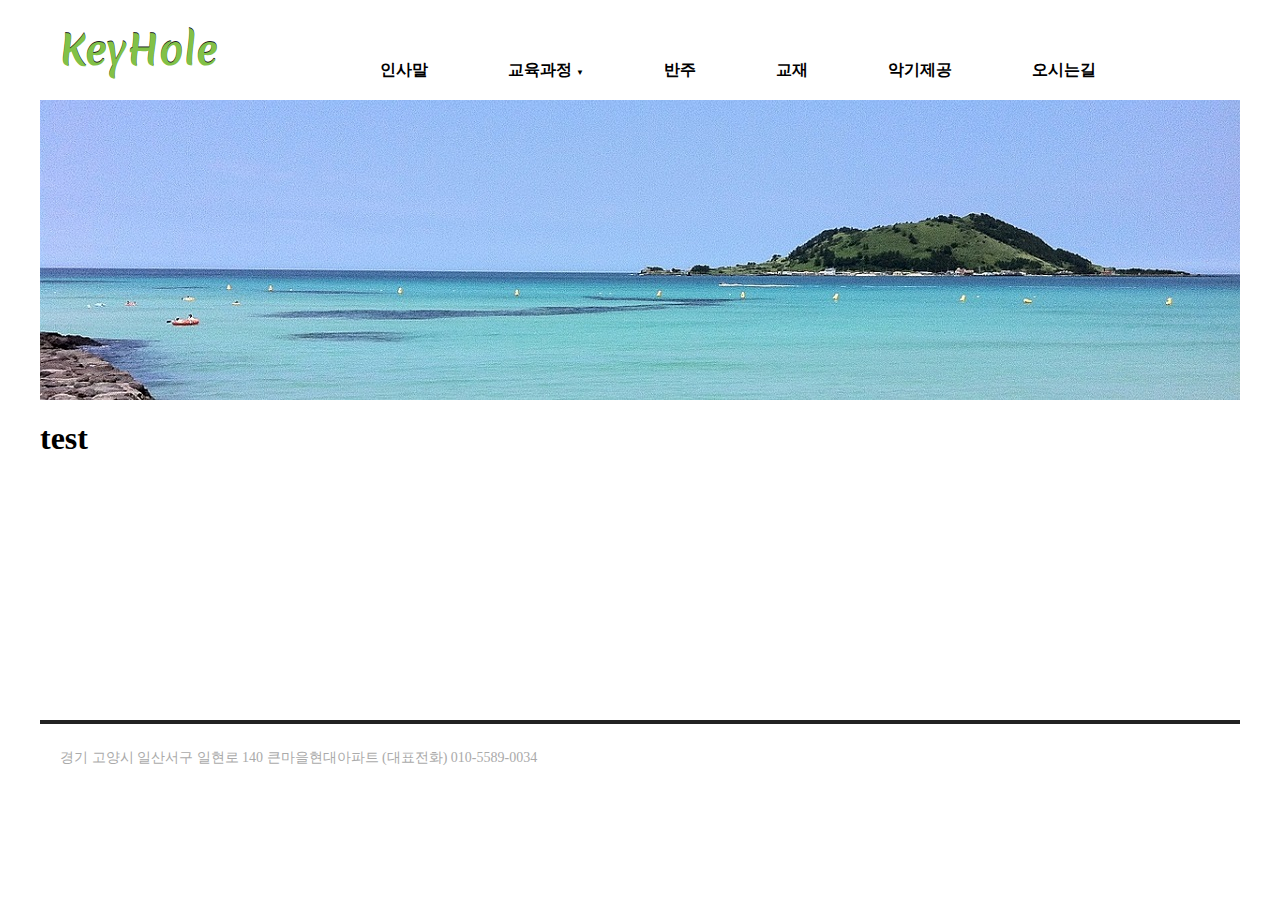
==== site-result/books.html @ 9987f352 "Add files via upload" ====
<!DOCTYPE html>
<html lang="ko">
<head>
  <meta charset="UTF-8">
  <meta name="viewport" content="width=device-width, initial-scale=1.0">
  <title>KeyHole</title>
  <link rel="stylesheet" href="css/style.css">
  <script src="js/includeHTML.js"></script>
</head>
<body>
  <div id="container">    
    <header include-html="header.html"></header>
    <div id="slideShow">
        <img src="images/photo-2.jpg" alt="">
    </div>
    <div id="contents">
      <h1>test</h1>
    </div>  
    <footer include-html="footer.html"></footer>
  </div> 

  <script src="js/slideshow.js"></script>
</body>
<script>
  includeHTML();
</script>
</html>
---- site-result/css/style.css ----
@import url('https://fonts.googleapis.com/css2?family=Merienda:wght@700&display=swap');

* {
  margin:0;   /* 마진 리셋 */
  padding:0;   /* 패딩 리셋 */
  box-sizing: border-box;   /* 박스 영역은 테두리까지 */ 
}
a {
  text-decoration:none;  /* 텍스트 링크 밑줄 없애기 */ 
}
ul {
  list-style: none;
}

#container {
  margin:0 auto;  /* 화면 중앙에 배치 */
  width:1200px;    /* 너비 */
}

/*********************************/
/* 헤더 영역 - 로고와 내비게이션 */
/*********************************/

header{
  width:100%;    /*  너비 */
  height:100px;   /* 높이 */ 
  background-color:#fff;
}

/* 로고 */
#logo{ 
  float:left;   /* 왼쪽으로 플로팅 */ 
  width:250px;   /*  너비 */ 
  height:100px;   /* 높이 */
  line-height:100px;  /* 세로로 중간에 맞춤 - 줄간격을 높이 값과 같게 */
  padding-left:20px;  /* 왼쪽에 여백 */
}
#logo h1 {
  font-family:'Merienda', cursive;
  font-weight:700;
  font-size:40px;   /* 글자 크기 */
  color:#81c147;   /* 글자 색*/
  text-shadow:0 -1px 0 #222;  /* 그림자 색 */
}

/* 내비게이션 */
nav{  
  float:right;   /* 오른쪽으로 플로팅 */
  width:900px;   /*   너비 */  
  height:100px;   /* 메뉴 영역 높이 */  
  padding-top:40px;  /* 메뉴를 아래로 내리기 위해 */  
}
#topMenu {  
  height:60px; 
}
#topMenu > li {
  float:left;  /* 메뉴 항목을 왼쪽으로 플로팅 */ 
  position: relative;  /* 서브 메뉴를 absolute로 하기 위해, 이 부분을 relative로 */  
}
#topMenu > li > a{
  display:block;  /* 링크 텍스트는 블록으로 */ 
  color:#000;  /* 글자 색 */
  font-weight:600;  /* 글자 굵기 */
  /* text-shadow:0 1px #07c;  그림자 추가 */
  padding:20px 40px;  /* 패딩 */ 
}
#topMenu > li > a > span {
  font-size : 0.5em;   /* 서브 메뉴가 있는 항목에 화살표 표시 */   
}
#topMenu > li > a:hover {
  color:#07c;  /* 마우스 오버하면 색상 바뀜 */ 
  /* text-shadow:0 -1px #07c;  글자가 너무 굵어지지 않도록 */
}

#topMenu > li > ul { /* 서브 메뉴 스타일 */
  display: none;  /* 서브 메뉴 처음에는 화면에 안 보이게 */ 
  position:absolute;  /* 서브 메뉴 포지셔닝 */ 
  width:160px;
  background:rgba(255,255,255,0.6);  /* 슬라이드 쇼 비치도록 배경 색 조절 */
  left:20px;     
  margin:0;
}
#topMenu > li > ul > li {    
  padding:10px 10px 10px 30px;   /* 서브 메뉴 항목 */
}
#topMenu > li > ul > li > a { 
  font-size:14px;   
  padding:10px;
  color:#000;  
}
#topMenu > li:hover > ul {
  display: block;  /* 메인 메뉴 항목 위로 오버하면 서브 메뉴 표시 */
  z-index:10;  /* 슬라이드 쇼에 가리지 않게 조절 */ 
}
#topMenu > li > ul > li > a:hover {
  color:#f00;  /* 서브 메뉴 마우스 오버하면 색상 바뀜 */   
} 

/********************************/
/*   이미지 슬라이드 쇼 영역    */
/********************************/

#slideShow {   
  clear:both;   /* 플로팅 해제 */
  width:100%;    /* 너비 */ 
  height:300px;   /* 높이 */ 
  overflow:hidden;   /* 영역 넘치면 감춤 */ 
  position: relative;
}
#slides {
  position: absolute;
}
#slides > img {
  width:100%;  /* 너비 */
  float:left;  /* 가로로 배치 */
}
/* 
button{
  position: absolute;
  height:100%;   위아래 가득 차게 
  top:0;
  border:none;  테두리 없이  
  padding:20px;
  background-color: transparent;  투명 배경  
  color:#000;  화살표 색은 검정 
  font-weight:800;   굵게 
  font-size: 24px;   화살표 크기 
  opacity: 0.5;   반투명  
}
#prev {
  left:0;   왼쪽으로 붙여서 
}
#next {
  right:0;   오른쪽으로 붙여서 
}
button:hover {
  background-color:#222;   짙은 회색 배경 
  color:#fff;    흰색 화살표  
  opacity:0.6;    불투명도를 조금 높임 
  cursor:pointer;   커서 모양을 포인터로 
}
button:focus {
  outline:0;   아웃트라인 없앰 
} */


/**************************************/
/*   콘텐츠 영역  - 탭 메뉴와 퀵 링크 */
/**************************************/

#contents{  
  width:100%;   /* 너비 */
  height:300px;  /* 높이 */   
  margin-top:20px;  /* 마진 추가 */
}

/* 탭 메뉴 */
#tabMenu{  
  float:left;  /* 왼쪽으로 플로팅 */ 
  width:600px;   /* 너비 */ 
  height:100%;   /* 높이 */
  margin-top:10px;  /* 탭 메뉴 위쪽에 여백 두기 */
}
#tabMenu  input[type="radio"] {
  display:none;  /* 라디오 버튼 감춤 */ 
}
#tabMenu label {  /* 탭 제목 스타일 */ 
  display:inline-block;  /* 탭들을 가로로 배치 */
  margin:0 0;  /* 마진 */ 
  padding:15px 25px;  /* 패딩 */
  font-weight:600;   /* 글자 굵기 */
  text-align: center;   /* 글자 정렬 */
  color:#aaa;  /* 글자 색 */ 
  border:1px solid transparent;  /* 테두리 */ 
}
#tabMenu label:hover {  /* 마우스 오버했을 때 탭 제목 스타일 */
  color:#222;  
  cursor:pointer;
}
#tabMenu input:checked + label {  /* 활성화된 탭 제목 스타일 */ 
  color:#b00;
  border:1px solid #ddd;
  background-color: #eee;
}

.tabContent {  /* 탭 내용 스타일 */
  display:none;
  padding:20px 0 0;
  border-top:1px solid #ddd;
}
.tabContent h2{  
  display:none; 
}

#notice ul {
  list-style: disc;
  margin-left:30px;
}
#notice ul li {
  font-size:16px;
  line-height:2.5;
}
#gallery ul li{
  display:inline;  /* 이미지 가로로 배치 */
}

#tab1:checked ~ #notice, 
#tab2:checked ~ #gallery {
  display:block;
}

/* 퀵 링크 */ 
#links{  
  float:right;   /* 오른쪽으로 플로팅 */
  width:600px;   /* 너비 */
  height:100%;   /* 높이 */
  margin-top:20px;  /* 마진 추가 */
}
#links ul{
  padding:0;  /* 패딩 */ 
  overflow: hidden;  /* 넘치는 것은 감춤 */
}
#links ul li{
  float:left;  /* 가로로 배치 */
  width:33%;  /* 1/3 크기만큼씩 */
  text-align:center;  /* 가운데 정렬 */
  margin:10px 0;  /* 마진 */
}

#links ul li a span{
  display:block;  /* 블록 레벨로 */ 
  margin:0 auto;  /* 가운데 배치 */ 
  width:150px;  /* 가로 크기 */ 
  height:150px;  /* 세로 크기 */
  border-radius:100%;  /* 테두리 둥글게. border-radius: 150px로 해도 됨 */ 
  border:1px solid #ddd;  /* 테두리 스타일 */
  line-height:150px;  /* 수직으로 중간에 오게 */ 
}

#quick-icon1 {
  background-image:url('../images/icon-1.jpg'); 
}
#quick-icon2 {
  background-image:url('../images/icon-2.jpg'); 
}
#quick-icon3 {
  background-image:url('../images/icon-3.jpg'); 
}

#links ul li a p {
  margin-top:15px;  /* 위쪽 마진 */
  font-weight:600;  /* 글자 굵기 */
  color:#666;  /* 글자 색 */
}

/******************/
/*   푸터 영역    */
/******************/

footer{   
  width:100%;   /* 너비 */
  height:100px;  /* 높이 */
  border-top:2px solid #222;
}
#bottomMenu{
  width:100%;
  height:20px;
  position:relative;  
}
#bottomMenu ul {
  margin-top:15px;  
}
#bottomMenu ul li{
  float:left;  /* 가로로 배치 */ 
  padding:5px 20px;
  border-right:1px solid #ddd;   /* 항목 오른쪽에 테두리 */ 
}
#bottomMenu ul li:last-child{
  border:none;  /* 마지막 항목에는 오른쪽 테두리 없음 */  
}
#bottomMenu ul li a, #bottomMenu ul li a:visited {  
  font-size:15px;  /* 글자 크기 */ 
  color:#666;   /* 글자 색 */ 
}
#sns {
  position:absolute;  
  right:0;  /* 오른쪽 끝에 배치 */ 
}
#sns ul li{
  border:none;  /* 테두리 없이 */
  padding:5px;   
} 
#company{
  clear:left;  /* 플로팅 해제. clear:both도 가능 */
  margin-top:25px;  /* 위쪽 마진 */
  margin-left:20px;  /* 왼쪽 마진 */ 
}
p {
  font-size:14px;  /* 글자 크기 */
  color:#aaa;    /* 글자 색*/ 
}
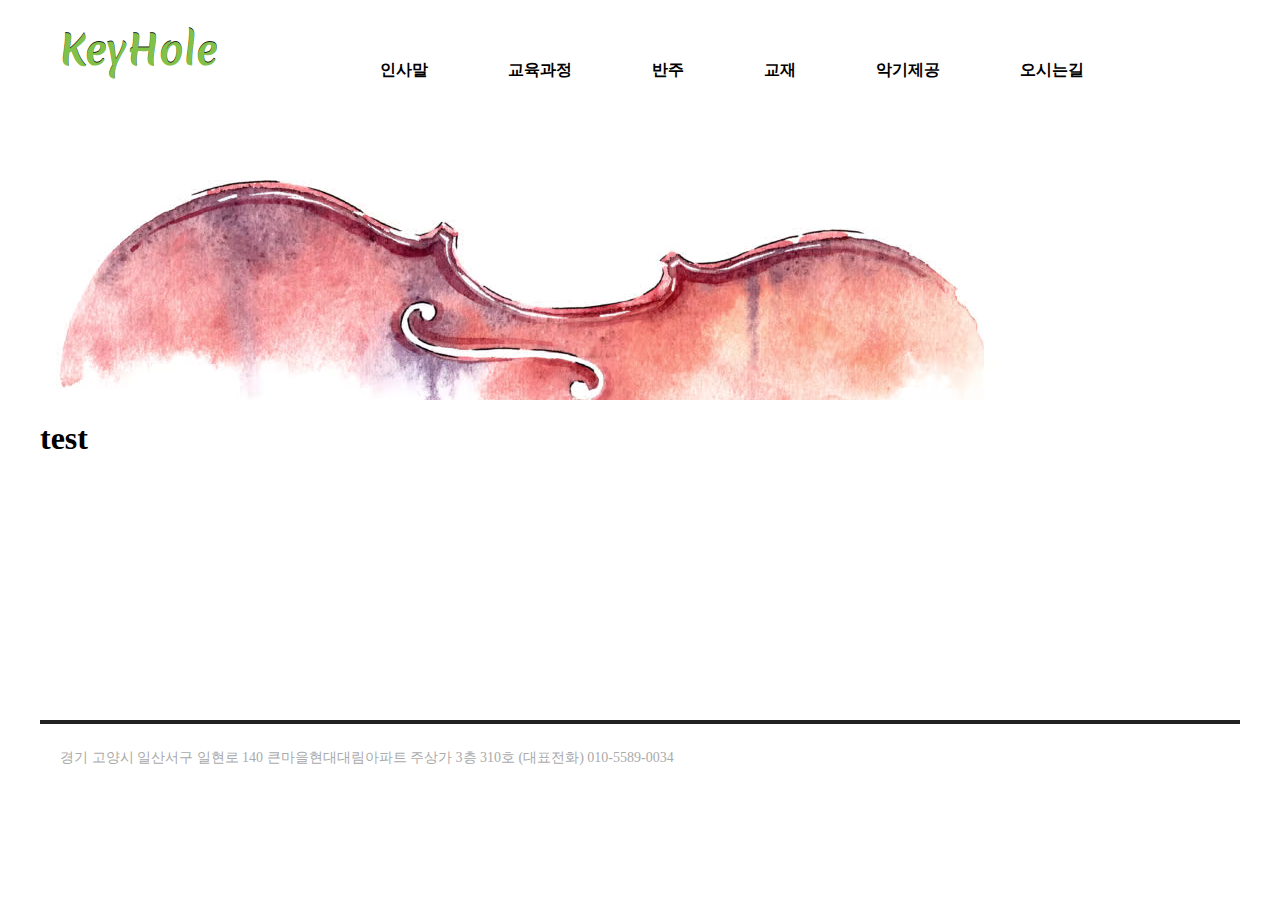
==== commit 64c59f03: "Add files via upload" ====
--- a/site-result/books.html
+++ b/site-result/books.html
@@ -11,7 +11,7 @@
   <div id="container">    
     <header include-html="header.html"></header>
     <div id="slideShow">
-        <img src="images/photo-2.jpg" alt="">
+      <img src="images/violin.png" alt="">
     </div>
     <div id="contents">
       <h1>test</h1>
--- a/site-result/css/style.css
+++ b/site-result/css/style.css
@@ -212,7 +212,7 @@
 /* 퀵 링크 */ 
 #links{  
   float:right;   /* 오른쪽으로 플로팅 */
-  width:600px;   /* 너비 */
+  width:1200px;   /* 너비 */
   height:100%;   /* 높이 */
   margin-top:20px;  /* 마진 추가 */
 }
@@ -222,7 +222,7 @@
 }
 #links ul li{
   float:left;  /* 가로로 배치 */
-  width:33%;  /* 1/3 크기만큼씩 */
+  width: 16%;  /* 1/3 크기만큼씩 */
   text-align:center;  /* 가운데 정렬 */
   margin:10px 0;  /* 마진 */
 }
@@ -238,13 +238,22 @@
 }
 
 #quick-icon1 {
-  background-image:url('../images/icon-1.jpg'); 
+  background-image:url('../images/quick-icon/violin2.png'); 
 }
 #quick-icon2 {
-  background-image:url('../images/icon-2.jpg'); 
+  background-image:url('../images/quick-icon/violin3.png'); 
 }
 #quick-icon3 {
-  background-image:url('../images/icon-3.jpg'); 
+  background-image:url('../images/quick-icon/violin4.png'); 
+}
+#quick-icon4 {
+  background-image:url('../images/quick-icon/violin5.png'); 
+}
+#quick-icon5 {
+  background-image:url('../images/quick-icon/violin6.png'); 
+}
+#quick-icon6 {
+  background-image:url('../images/quick-icon/violin7.png'); 
 }
 
 #links ul li a p {
